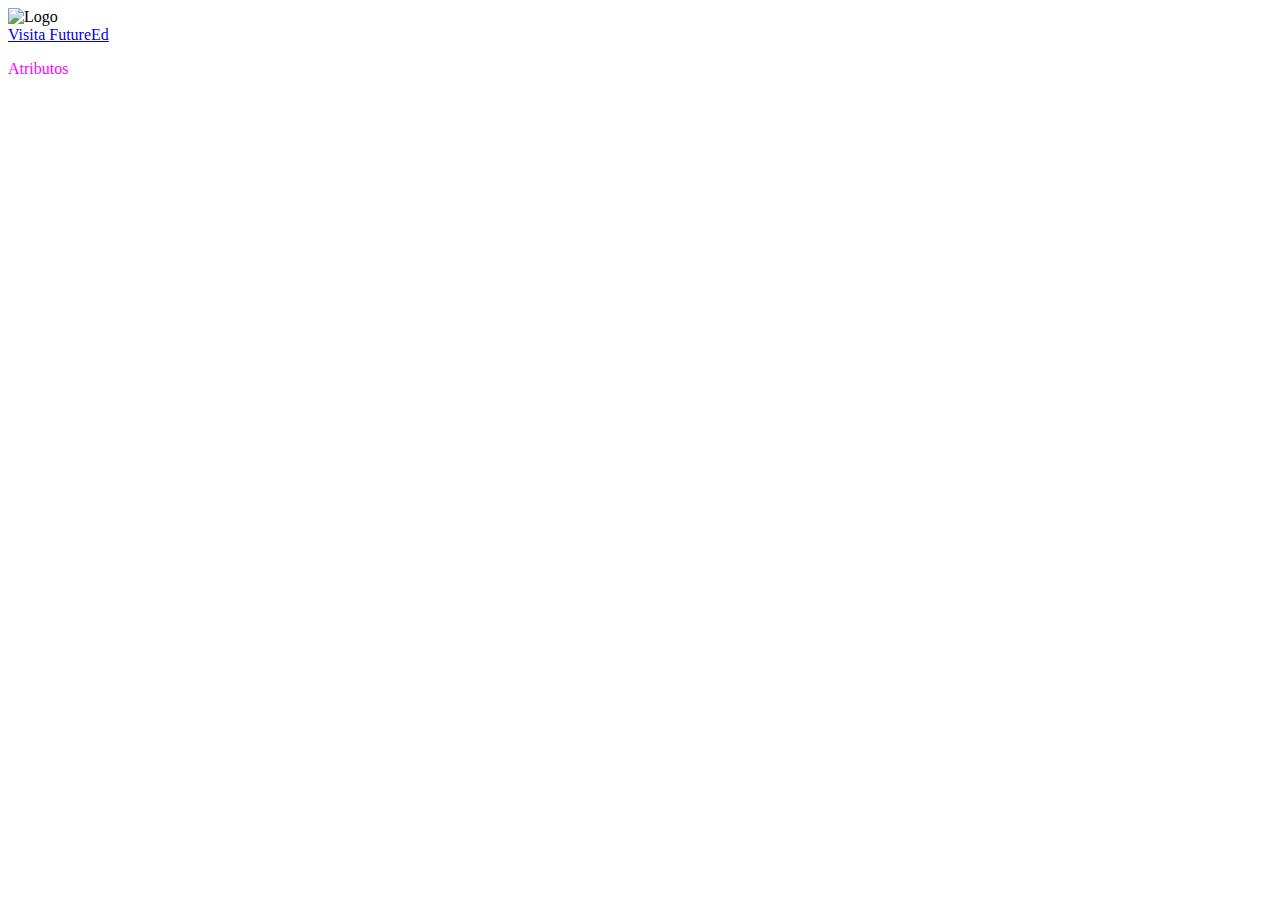
==== index.html @ 3031a958 "PrimerCommit_Subida de la actividad de atributos" ====
<!DOCTYPE html>
<html lang="en">
<head>
    <meta charset="UTF-8">
    <meta http-equiv="X-UA-Compatible" content="IE=edge">
    <meta name="viewport" content="width=device-width, initial-scale=1.0">
    <title>Mi Proyecto Web</title>
</head>
<body>
    <img src="img/FED.png" width="100"; height="50" alt="Logo">    
    <div>
        <a href="https://code.futureed.com/">Visita FutureEd</a>
    </div>
    <div>
        <p style="color: magenta;"> Atributos</p>
    </div>
    <div>
        <p hidden> No puedes verme :(</p>
    </div>
  </body>
</html>
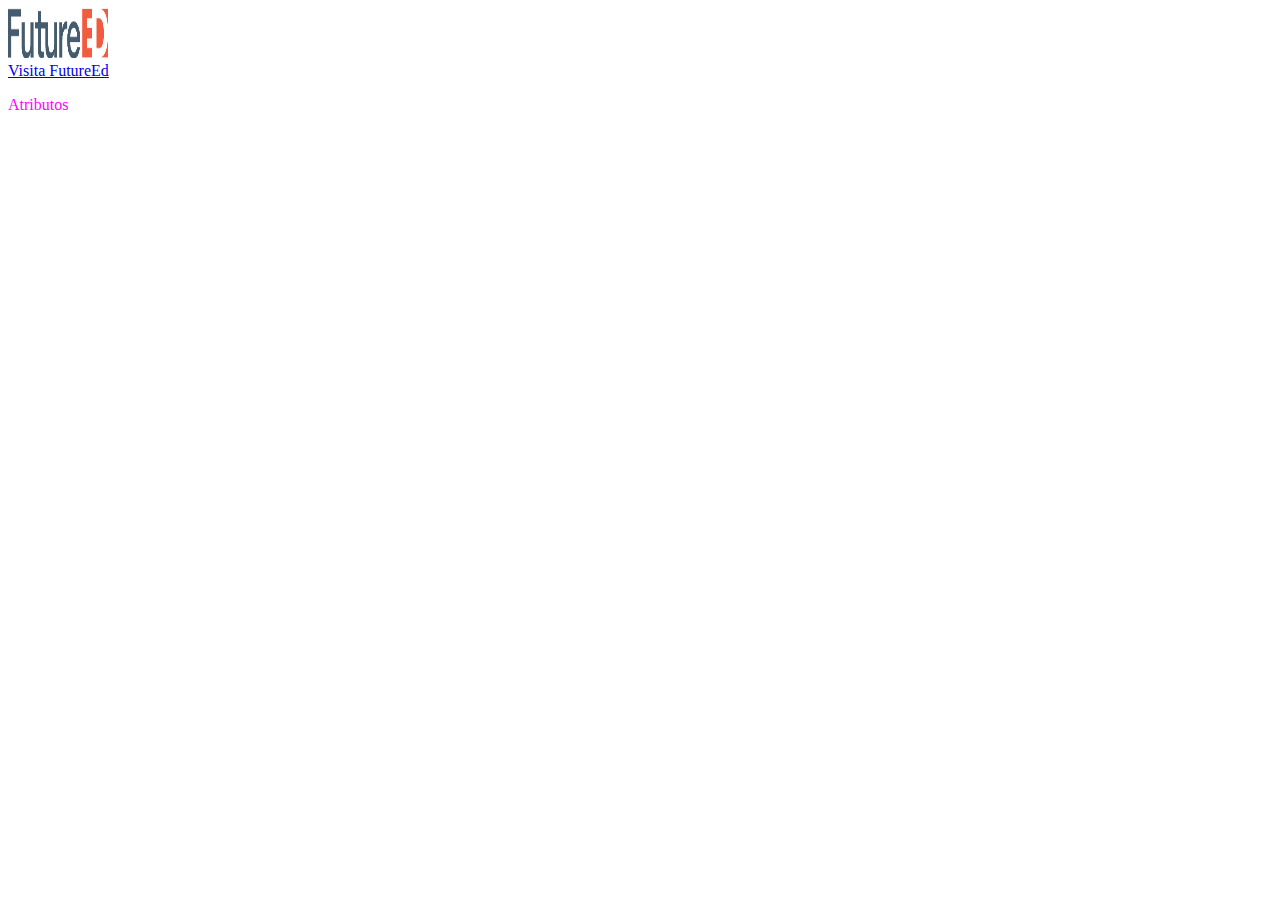
==== commit e7aef012: "SegundoCommit_Corrección en los atributos" ====
--- a/index.html
+++ b/index.html
@@ -7,7 +7,7 @@
     <title>Mi Proyecto Web</title>
 </head>
 <body>
-    <img src="img/FED.png" width="100"; height="50" alt="Logo">    
+    <img src="img/FED.png" width="100" height="50" alt="Logo">    
     <div>
         <a href="https://code.futureed.com/">Visita FutureEd</a>
     </div>
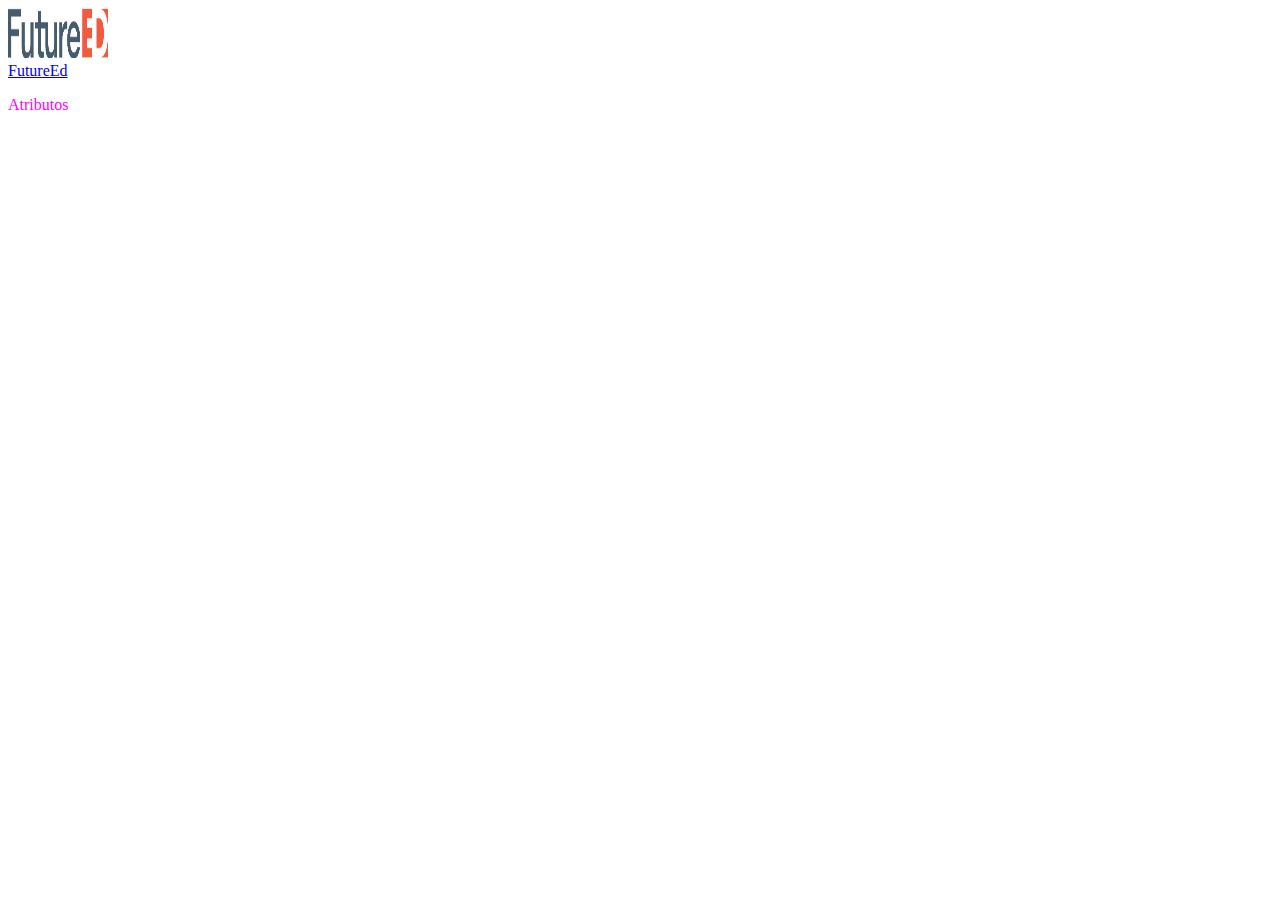
==== commit 2e97d02c: "SegundoCommit_Resubida del index.html" ====
--- a/index.html
+++ b/index.html
@@ -7,9 +7,9 @@
     <title>Mi Proyecto Web</title>
 </head>
 <body>
-    <img src="img/FED.png" width="100" height="50" alt="Logo">    
+    <img style="height: 50px; width: 100px;" src="img/FED.png" alt="logo" class="image">    
     <div>
-        <a href="https://code.futureed.com/">Visita FutureEd</a>
+        <a href="https://code.futureed.com/">FutureEd</a>
     </div>
     <div>
         <p style="color: magenta;"> Atributos</p>
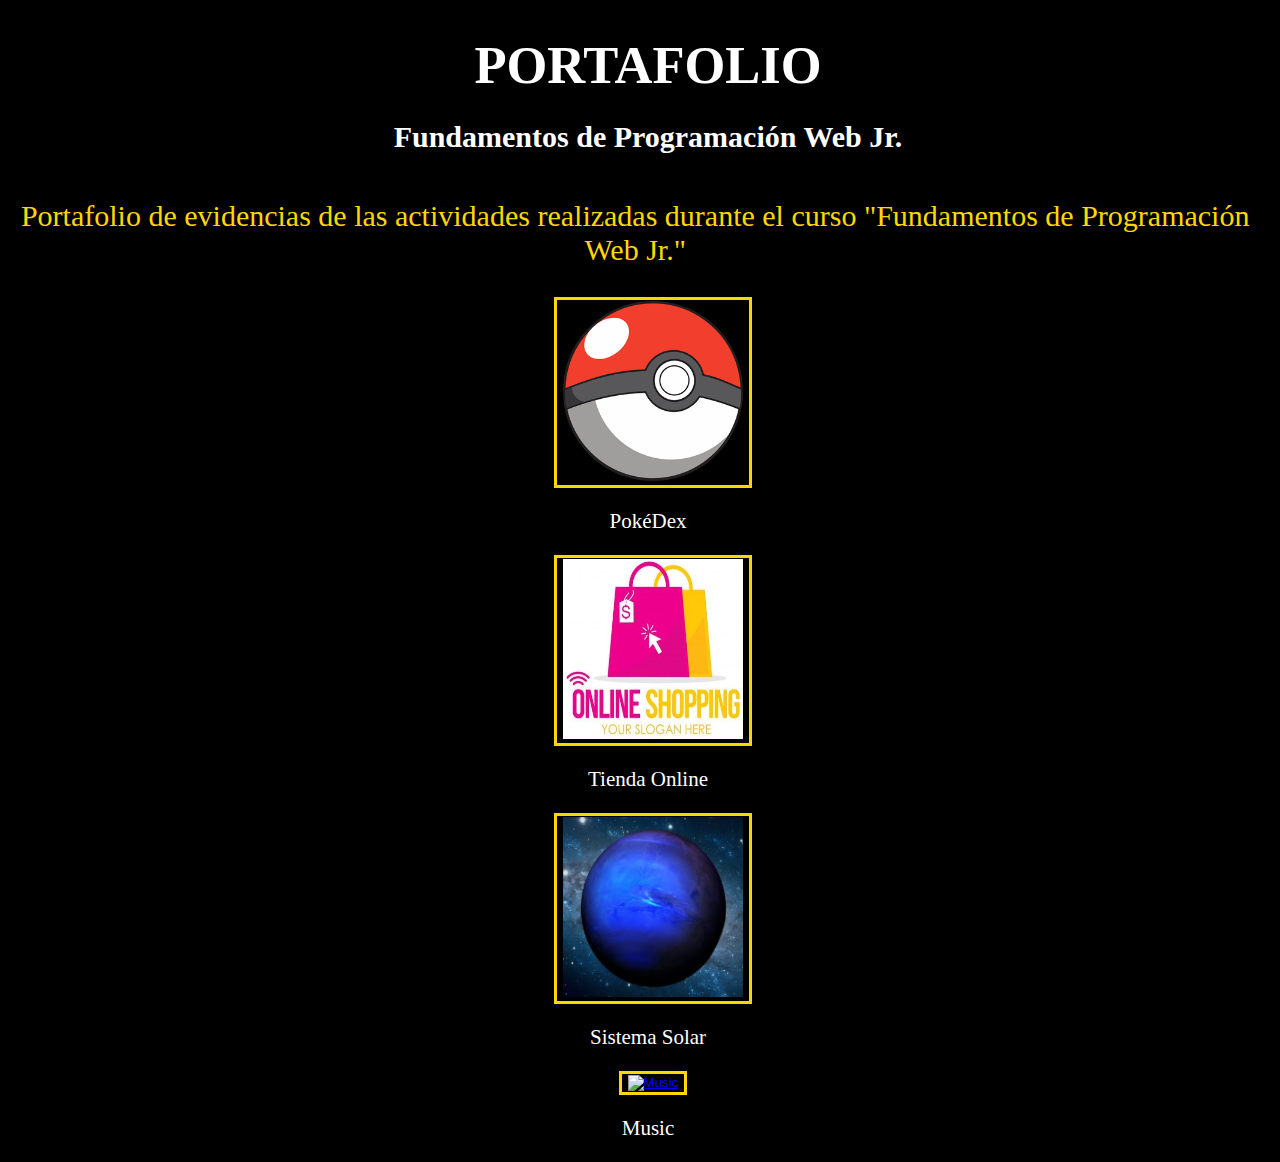
==== commit c8eb1a1c: "PrimerCommit_Primera subida del portafolio(index.html y index.css)" ====
--- a/index.html
+++ b/index.html
@@ -4,18 +4,33 @@
     <meta charset="UTF-8">
     <meta http-equiv="X-UA-Compatible" content="IE=edge">
     <meta name="viewport" content="width=device-width, initial-scale=1.0">
-    <title>Mi Proyecto Web</title>
+    <link rel="stylesheet" href="index.css">
+    <title>Portafolio</title>
 </head>
 <body>
-    <img style="height: 50px; width: 100px;" src="img/FED.png" alt="logo" class="image">    
-    <div>
-        <a href="https://code.futureed.com/">FutureEd</a>
+    <header>
+        <h1>PORTAFOLIO</h1>
+        <h5>Fundamentos de Programación Web Jr.</h5>
+    </header> 
+    <div id="div1">
+        <p id="text">
+            Portafolio de evidencias de las actividades realizadas durante el curso "Fundamentos de Programación Web Jr."
+        </p>
     </div>
-    <div>
-        <p style="color: magenta;"> Atributos</p>
-    </div>
-    <div>
-        <p hidden> No puedes verme :(</p>
-    </div>
-  </body>
+        <div>
+
+            <button class="botones"><a href="pokedex.html"><img id="Poke" src="assets/logo.png" alt="PokéDex"></a></button>
+            <p class="p">PokéDex</p>
+            <button class="botones"><a href="practica_html.html"><img id="Prac" src="img/logo_practica.jpg" alt="Practica"></a></button>
+            <p class="p">Tienda Online</p>
+            <button class="botones"><a href="sistema_solar.html"><img id="Sis" src="SistemaSolar/neptuno.jpg" alt="Sistema Solar"></a></button>
+            <p class="p">Sistema Solar</p>
+            <button class="botones"><a href="proyecto_final.html"><img id="Pf" src="LOGO_S.png" alt="Music"></a></button>
+            <p class="p">Music</p>
+
+        </div>
+
+
+
+</body>
 </html>--- a/index.css
+++ b/index.css
@@ -0,0 +1,360 @@
+html{
+    width: 100%;
+    font-family: 'Kings', cursive;
+    font-size: 15px
+}
+body {
+    width: 100%;
+    background-color: black;
+}
+
+h1 {
+    color: white;
+    font-size: 3.5em;
+    text-align: center;
+}
+
+h5 {
+    color: white;
+    font-size: 1.4em;
+    text-align: center;
+    margin-top: -10px;
+}
+
+#text {
+    color: gold;
+    font-size: 1.5em;
+    text-align: center;
+}
+
+div {
+    text-align: center;
+}
+
+button {
+    background-color: black;
+    border: gold 3px solid;
+}
+
+.botones {
+    margin-left: 10px;
+}
+
+#div1 {
+    margin-top: -5px;
+    text-align: center;
+}
+
+#Poke {
+    width: 150px;
+    height: 150px;
+    text-align: center;
+}
+
+#Prac {
+    width: 150px;
+    height: 150px;
+    text-align: center;
+}
+
+#Sis {
+    width: 150px;
+    height: 150px;
+    text-align: center;
+}
+
+#Pf {
+    width: 100px;
+    height: 150px;
+    text-align: center;
+}
+
+.p {
+    font-size: 1.2em;
+    color: white;
+}
+
+
+/* Smarthphone vertical   */ 
+@media (max-width:639px) {
+    h1 {
+        font-size: 3.2em;
+
+    }
+    
+    h5{
+        font-size: 1.2em;
+    }
+
+    #div1 {
+        width: auto;
+        text-align: center;
+    }
+
+    #text{
+        font-size: 1.3em;
+        text-align: center;
+    }
+
+    #Poke {
+        width: 100px;
+        height: 100px;
+        text-align: center;
+        margin: auto;
+        padding: auto;
+    }
+    
+    #Prac {
+        width: 100px;
+        height: 100px;
+        text-align: center;
+        margin: auto;
+        padding: auto;
+    }
+    
+    #Sis {
+        width: 100px;
+        height: 100px;
+        text-align: center;
+        margin: auto;
+        padding: auto;
+    }
+    
+    #Pf {
+        width: 60px;
+        height: 100px;
+        text-align: center;
+        margin: auto;
+        padding: auto;
+    }
+ 
+    #Pf {
+        width: 60px;
+        height: 100px;
+        text-align: center;
+        margin: auto;
+        padding: auto;
+    }
+
+    .p {
+        color: white; 
+        margin-top: 5px;  
+        text-align: center; 
+    }
+}
+
+
+/*     smarthphone horizontal  & tablets vertical*/ 
+@media only screen and (min-width:640px) and (max-width:1023px){
+    h1 {
+         font-size: 3.2em;
+    }
+    
+    h5 {
+        font-size: 1.4em;
+    }
+
+    #div1 {
+        width: auto;
+    }
+
+    #text{
+        text-align: center;
+        font-size: 1.5em;
+    }
+    
+    #Poke {
+        width: 125px;
+        height: 125px;
+        text-align: center;
+        margin: auto;
+        padding: auto;
+    }
+    
+    #Prac {
+        width: 125px;
+        height: 125px;
+        text-align: center;
+        margin: auto;
+        padding: auto;
+    }
+    
+    #Sis {
+        width: 125px;
+        height: 125px;
+        text-align: center;
+        margin: auto;
+        padding: auto;
+    }
+
+    #Pf {
+        width: 80px;
+        height: 125px;
+        text-align: center;
+        margin: auto;
+        padding: auto;
+    }
+}
+
+
+/*     tablets horizontal & laptop vertical (touch screen)    */ 
+@media only screen and (min-width:1024px) and (max-width:1279px){                      
+    
+    #div1 {
+        width: auto;
+    }
+
+    #text {
+        text-align: center;
+        font-size: 1.8em;
+    }
+    
+    .p {
+        font-size: 1.5em;
+    }
+
+    #Poke {
+        width: 150px;
+        height: 150px;
+        text-align: center;
+        margin: auto;
+        padding: auto;
+    }
+    
+    #Prac {
+        width: 150px;
+        height: 150px;
+        text-align: center;
+        margin: auto;
+        padding: auto;
+    }
+    
+    #Sis {
+        width: 150px;
+        height: 150px;
+        text-align: center;
+        margin: auto;
+        padding: auto;
+    }
+
+    #Pf {
+        width: 100px;
+        height: 150px;
+        text-align: center;
+        margin: auto;
+        padding: auto;
+    }
+ } 
+
+
+/*     laptops    & Monitores  */ 
+@media only screen and (min-width:1280px) and (max-width:1919px){
+    
+    #div1 {
+        width: 98%;
+        text-align: center;
+    }
+
+    h5{
+        font-size: 2em;
+    }
+
+    #text {
+        text-align: center;
+        font-size: 2em;
+    }
+    
+    .p {
+        font-size: 1.4em;
+    }
+
+    #Poke {
+        width: 180px;
+        height: 180px;
+        text-align: center;
+        margin: auto;
+        padding: auto;
+    }
+    
+    #Prac {
+        width: 180px;
+        height: 180px;
+        text-align: center;
+        margin: auto;
+        padding: auto;
+    }
+    
+    #Sis {
+        width: 180px;
+        height: 180px;
+        text-align: center;
+        margin: auto;
+        padding: auto;
+    }
+
+    #Pf {
+        width: 120px;
+        height: 180px;
+        text-align: center;
+        margin: auto;
+        padding: auto;
+    }
+}
+
+
+/*     Televisores  */      
+@media only screen and (min-width:1920px){
+    #div1 {
+        width: 100%;
+        text-align: center;
+    }
+
+    h1 {
+        font-size: 4em;
+    }
+
+    h5 {
+        font-size: 2.5em;
+    }
+
+    #text {
+        text-align: center;
+        font-size: 2.5em;
+    }
+    
+    .p {
+        font-size: 1.8em;
+    }
+
+    #Poke {
+        width: 200px;
+        height: 200px;
+        text-align: center;
+        margin: auto;
+        padding: auto;
+    }
+    
+    #Prac {
+        width: 200px;
+        height: 200px;
+        text-align: center;
+        margin: auto;
+        padding: auto;
+    }
+    
+    #Sis {
+        width: 200px;
+        height: 200px;
+        text-align: center;
+        margin: auto;
+        padding: auto;
+    }
+
+    #Pf {
+        width: 150px;
+        height: 200px;
+        text-align: center;
+        margin: auto;
+        padding: auto;
+    }
+}
